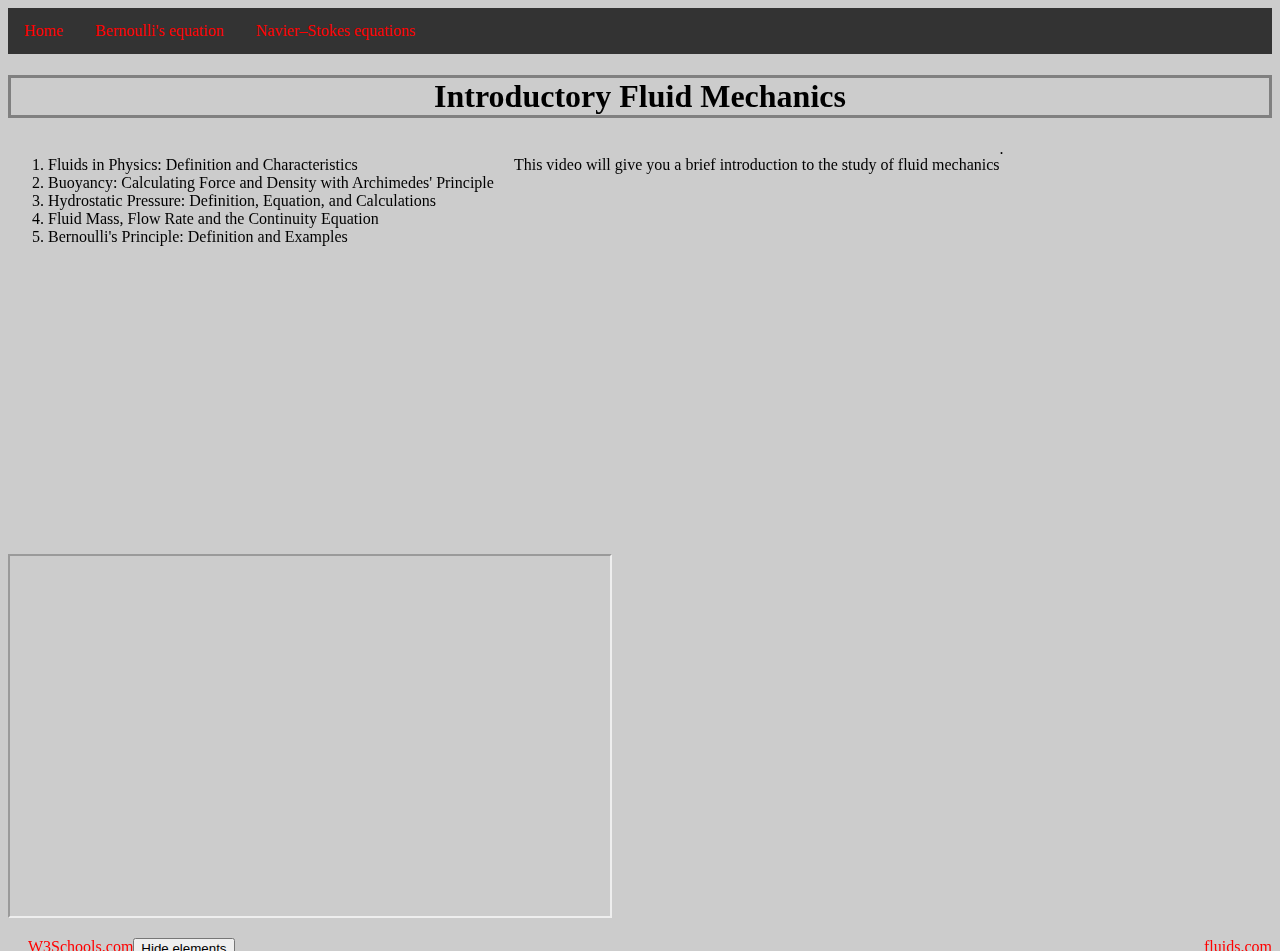
==== index.html @ 88bfa151 "Update index.html" ====
<!DOCTYPE html>
<html> 
<head>
<link rel="stylesheet" type="text/css" href="mystyle.css">
<title>
  CSCI ASSIGNMENT 12
</title> 
</head>
<script>
function myFunction() {
  var x = document.getElementsByClassName("center");
  for (var i = 0; i < x.length; i++) {
    x[i].style.display = "none";
  }
}
</script>
<body>
  <div id="wrapper"></div>
    <ul>
      <li><a class="active" href=index>Home</a></li>
      <li><a href=subpage1>Bernoulli's equation</a></li>
      <li><a href=subpage2>Navier–Stokes equations</a></li>
    </ul>
  
    <h1 class="center">
      Introductory Fluid Mechanics
    </h1>. 
    
    <ol type="1" class="messy">
      <li>Fluids in Physics: Definition and Characteristics</li><br>
      <li>Buoyancy: Calculating Force and Density with Archimedes' Principle</li><br>
      <li>Hydrostatic Pressure: Definition, Equation, and Calculations</li><br>
      <li>Fluid Mass, Flow Rate and the Continuity Equation</li><br>
      <li>Bernoulli's Principle: Definition and Examples</li><br>
    </ol>  
    
    <p class="messy">This video will give you a brief introduction to the study of fluid mechanics</p>
    <iframe width="600" height="360" src="https://www.youtube.com/embed/wlrzp7DKsp0" frameborder="0" gesture="media" allow="encrypted-media" allowfullscreen>
    </iframe>
    <iframe width="600" height="360" src="https://www.youtube.com/embed/P_A1cwkm878">
    </iframe>
    <p><a class="messy" href="https://www.w3schools.com" target="iframe_a">W3Schools.com</a></p>
    <p><a class="classy" href="https://www.youtube.com/watch?v=Od63jEZly6M" target="iframe_a">fluids.com</a></p>
  <button onclick="myFunction()">Hide elements</button>
  
  </body>
 </html>
---- mystyle.css ----
html, body 
{background-color: #ccc;
  position:fixed;
    top:0;
    bottom:0;
    left:0;
    right:0
}

.center {
  border: 3px solid gray;
  text-align: center;
  font-family: "Times New Roman", Times, serif;
} 

p {color: black;
  margin-left: 20px;
  font-family: "Times New Roman", Times, serif;
}

ul {
    list-style-type: none;
    margin: 0;
    padding: 0;
    overflow: hidden;
    background-color: #333;
}

li {
    float: left;
}

li a {
    display: block;
    color: white;
    text-align: center;
    padding: 14px 16px;
    text-decoration: none;
}

li a:hover {
    background-color: #111;
}
 
.classy {
  float:right;
}

.messy{
  float:left;
}

a:link {
    color: red;
}

/* visited link */
a:visited {
    color: white;
}

/* mouse over link */
a:hover {
    color: maroon;
}

/* selected link */
a:active {
    color: blue;
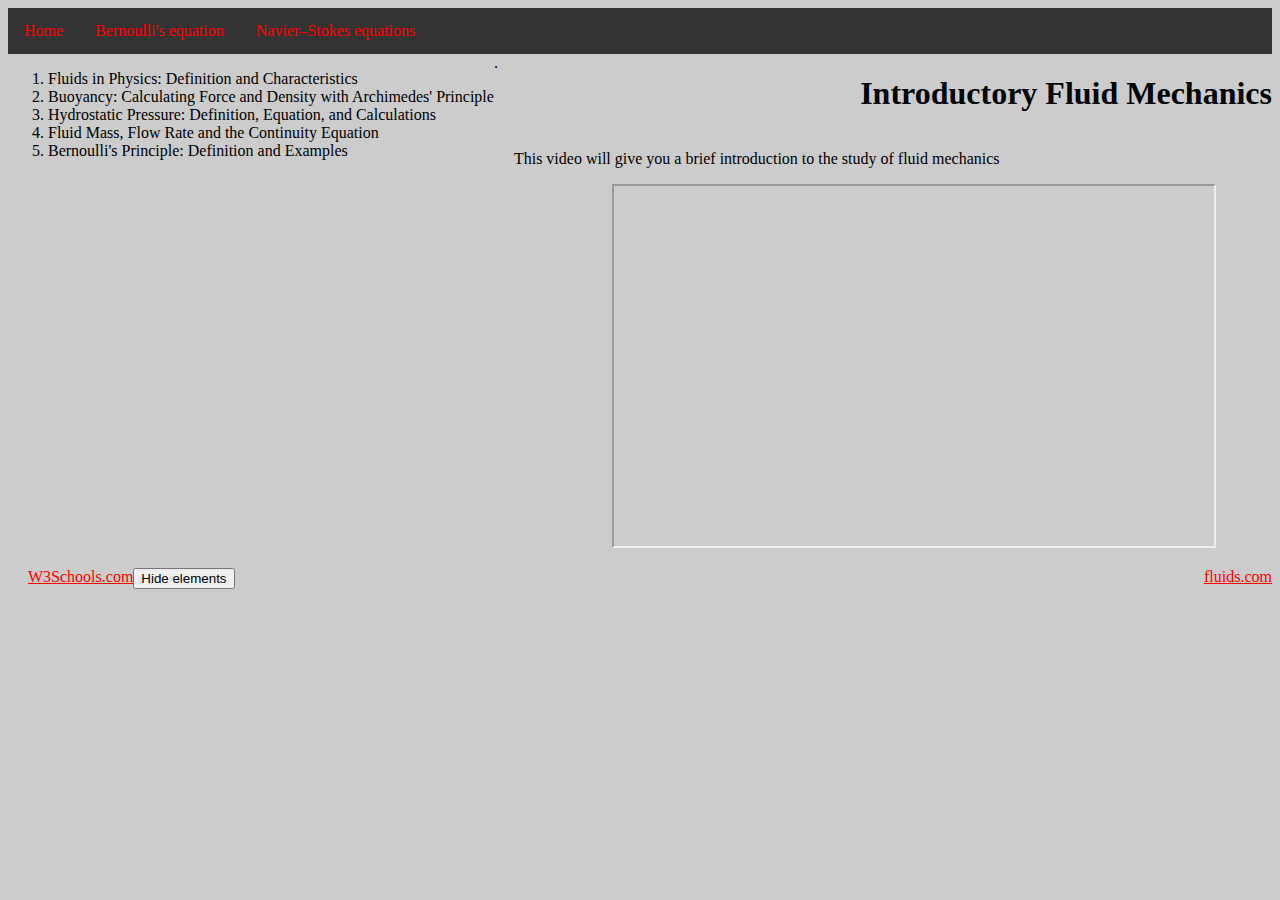
==== commit add99cdb: "Update index.html" ====
--- a/index.html
+++ b/index.html
@@ -15,14 +15,14 @@
 }
 </script>
 <body>
-  <div id="wrapper"></div>
+  <div id="wrapper">
     <ul>
       <li><a class="active" href=index>Home</a></li>
       <li><a href=subpage1>Bernoulli's equation</a></li>
       <li><a href=subpage2>Navier–Stokes equations</a></li>
     </ul>
   
-    <h1 class="center">
+    <h1 class="classy">
       Introductory Fluid Mechanics
     </h1>. 
     
@@ -34,7 +34,8 @@
       <li>Bernoulli's Principle: Definition and Examples</li><br>
     </ol>  
     
-    <p class="messy">This video will give you a brief introduction to the study of fluid mechanics</p>
+    <p class="messy">This video will give you a brief introduction to the study of fluid mechanics
+    </p>
     <iframe width="600" height="360" src="https://www.youtube.com/embed/wlrzp7DKsp0" frameborder="0" gesture="media" allow="encrypted-media" allowfullscreen>
     </iframe>
     <iframe width="600" height="360" src="https://www.youtube.com/embed/P_A1cwkm878">
@@ -42,6 +43,6 @@
     <p><a class="messy" href="https://www.w3schools.com" target="iframe_a">W3Schools.com</a></p>
     <p><a class="classy" href="https://www.youtube.com/watch?v=Od63jEZly6M" target="iframe_a">fluids.com</a></p>
   <button onclick="myFunction()">Hide elements</button>
-  
+  </div>
   </body>
  </html>
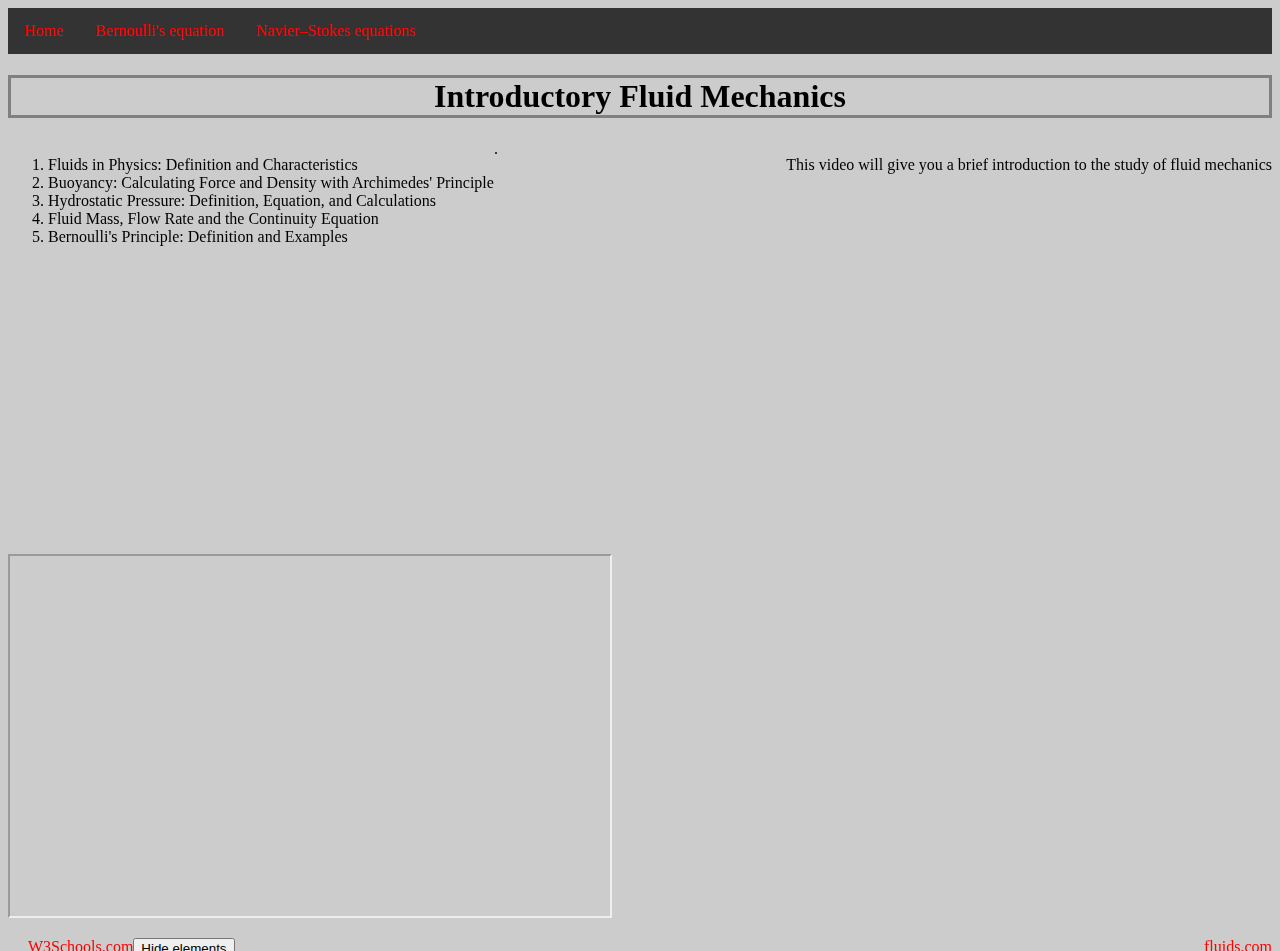
==== commit 8afb452f: "Update index.html" ====
--- a/index.html
+++ b/index.html
@@ -22,7 +22,7 @@
       <li><a href=subpage2>Navier–Stokes equations</a></li>
     </ul>
   
-    <h1 class="classy">
+    <h1 class="center">
       Introductory Fluid Mechanics
     </h1>. 
     
@@ -34,7 +34,7 @@
       <li>Bernoulli's Principle: Definition and Examples</li><br>
     </ol>  
     
-    <p class="messy">This video will give you a brief introduction to the study of fluid mechanics
+    <p class="classy">This video will give you a brief introduction to the study of fluid mechanics
     </p>
     <iframe width="600" height="360" src="https://www.youtube.com/embed/wlrzp7DKsp0" frameborder="0" gesture="media" allow="encrypted-media" allowfullscreen>
     </iframe>
